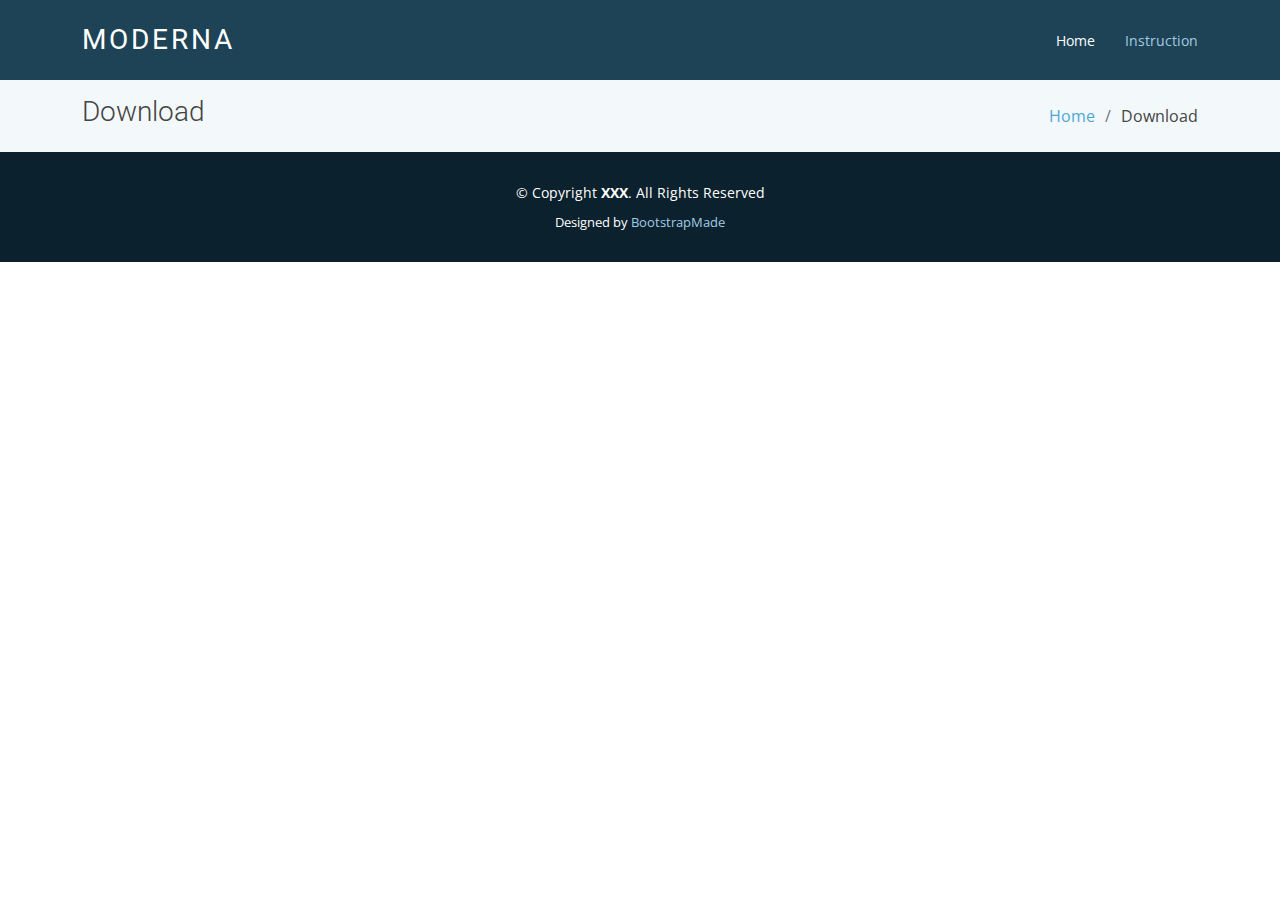
==== download.html @ 86a7a78c "update" ====
<!DOCTYPE html>
<html lang="en">

<head>
  <meta charset="utf-8">
  <meta content="width=device-width, initial-scale=1.0" name="viewport">

  <title>About - Moderna Bootstrap Template</title>
  <meta content="" name="description">
  <meta content="" name="keywords">

  <!-- Favicons -->
  <link href="assets/img/favicon.png" rel="icon">
  <link href="assets/img/apple-touch-icon.png" rel="apple-touch-icon">

  <!-- Google Fonts -->
  <link href="https://fonts.googleapis.com/css?family=Open+Sans:300,300i,400,400i,600,600i,700,700i|Roboto:300,300i,400,400i,500,500i,700,700i&display=swap" rel="stylesheet">

  <!-- Vendor CSS Files -->
  <link href="assets/vendor/animate.css/animate.min.css" rel="stylesheet">
  <link href="assets/vendor/aos/aos.css" rel="stylesheet">
  <link href="assets/vendor/bootstrap/css/bootstrap.min.css" rel="stylesheet">
  <link href="assets/vendor/bootstrap-icons/bootstrap-icons.css" rel="stylesheet">
  <link href="assets/vendor/boxicons/css/boxicons.min.css" rel="stylesheet">
  <link href="assets/vendor/glightbox/css/glightbox.min.css" rel="stylesheet">
  <link href="assets/vendor/swiper/swiper-bundle.min.css" rel="stylesheet">

  <!-- Template Main CSS File -->
  <link href="assets/css/style.css" rel="stylesheet">

  <!-- =======================================================
  * Template Name: Moderna
  * Template URL: https://bootstrapmade.com/free-bootstrap-template-corporate-moderna/
  * Updated: May 7 2024 with Bootstrap v5.3.3
  * Author: BootstrapMade.com
  * License: https://bootstrapmade.com/license/
  ======================================================== -->
</head>

<body>

  <!-- ======= Header ======= -->
  <header id="header" class="fixed-top d-flex align-items-center ">
    <div class="container d-flex justify-content-between align-items-center">

      <div class="logo">
        <h1 class="text-light"><a href="index.html"><span>Moderna</span></a></h1>
        <!-- Uncomment below if you prefer to use an image logo -->
        <!-- <a href="index.html"><img src="assets/img/logo.png" alt="" class="img-fluid"></a>-->
      </div>

      <nav id="navbar" class="navbar">
        <ul>
          <li><a class="" href="index.html">Home</a></li>
          <li><a class="active" href="download.html">Instruction</a></li>

        </ul>
        <i class="bi bi-list mobile-nav-toggle"></i>
      </nav><!-- .navbar -->

    </div>
  </header><!-- End Header -->

  <main id="main">

    <!-- ======= About Us Section ======= -->
    <section class="breadcrumbs">
      <div class="container">

        <div class="d-flex justify-content-between align-items-center">
          <h2>Download</h2>
          <ol>
            <li><a href="index.html">Home</a></li>
            <li>Download</li>
          </ol>
        </div>

      </div>
    </section><!-- End About Us Section -->



  </main><!-- End #main -->

  <!-- ======= Footer ======= -->
  <footer id="footer" data-aos="fade-up" data-aos-easing="ease-in-out" data-aos-duration="500">


    <div class="container">
      <div class="copyright">
<!--        &copy; Copyright <strong><span>Li Auto Inc</span></strong>. All Rights Reserved-->
        &copy; Copyright <strong><span>XXX</span></strong>. All Rights Reserved
      </div>
      <div class="credits">
        <!-- All the links in the footer should remain intact. -->
        <!-- You can delete the links only if you purchased the pro version. -->
        <!-- Licensing information: https://bootstrapmade.com/license/ -->
        <!-- Purchase the pro version with working PHP/AJAX contact form: https://bootstrapmade.com/free-bootstrap-template-corporate-moderna/ -->
        Designed by <a href="https://bootstrapmade.com/">BootstrapMade</a>
      </div>
    </div>
  </footer><!-- End Footer -->

  <a href="#" class="back-to-top d-flex align-items-center justify-content-center"><i class="bi bi-arrow-up-short"></i></a>

  <!-- Vendor JS Files -->
  <script src="assets/vendor/purecounter/purecounter_vanilla.js"></script>
  <script src="assets/vendor/aos/aos.js"></script>
  <script src="assets/vendor/bootstrap/js/bootstrap.bundle.min.js"></script>
  <script src="assets/vendor/glightbox/js/glightbox.min.js"></script>
  <script src="assets/vendor/isotope-layout/isotope.pkgd.min.js"></script>
  <script src="assets/vendor/swiper/swiper-bundle.min.js"></script>
  <script src="assets/vendor/waypoints/noframework.waypoints.js"></script>
  <script src="assets/vendor/php-email-form/validate.js"></script>

  <!-- Template Main JS File -->
  <script src="assets/js/main.js"></script>

</body>

</html>
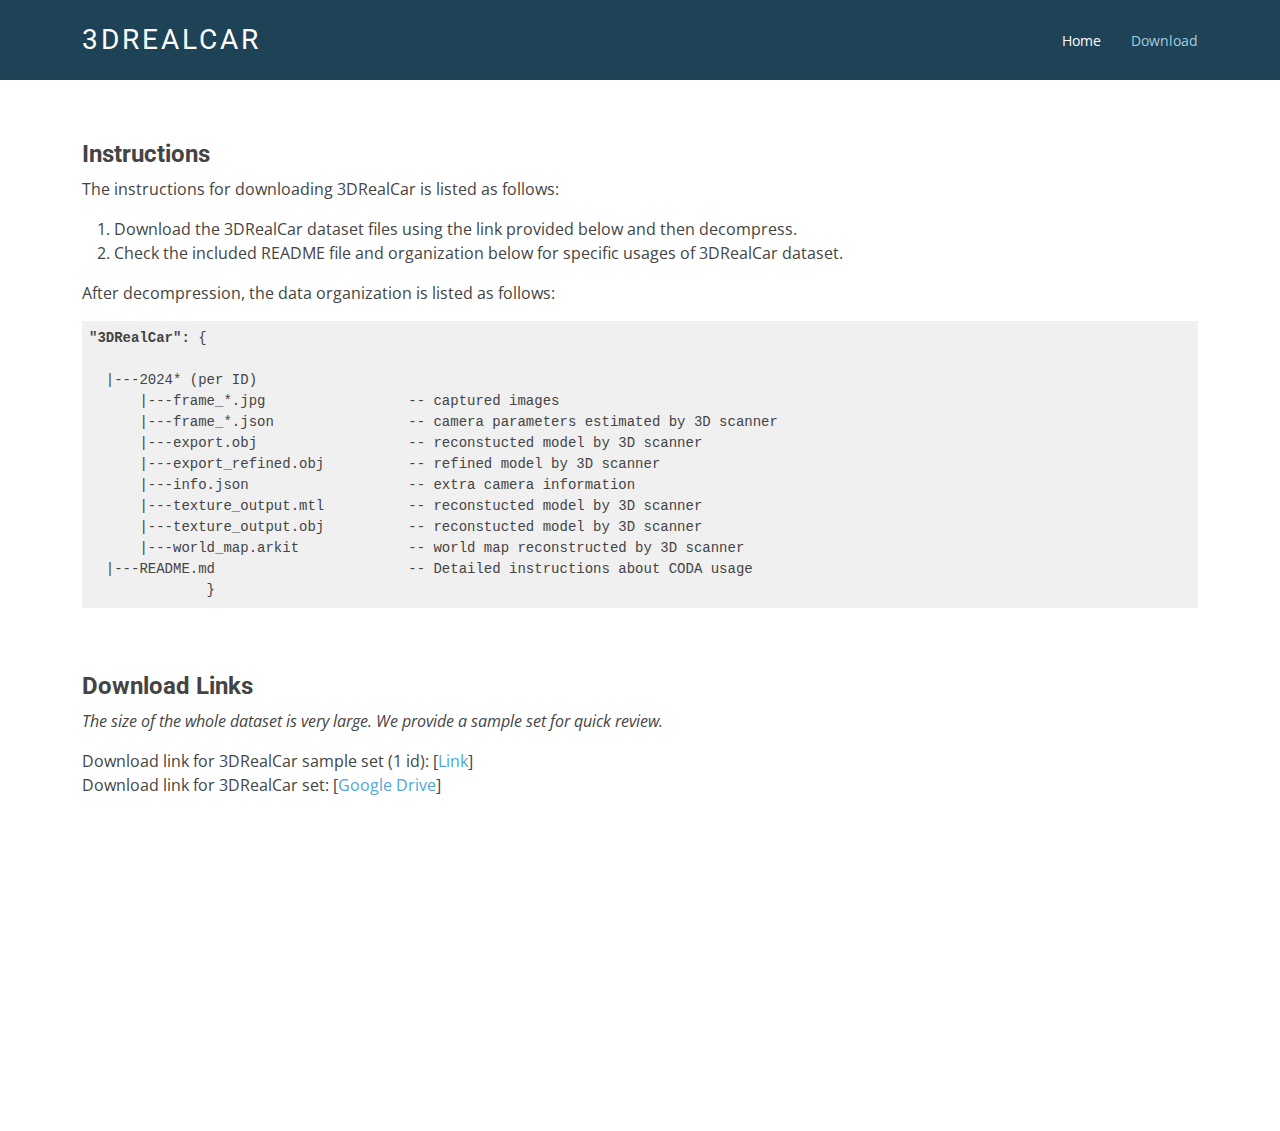
==== commit 35f0c763: "update download" ====
--- a/download.html
+++ b/download.html
@@ -44,7 +44,7 @@
     <div class="container d-flex justify-content-between align-items-center">
 
       <div class="logo">
-        <h1 class="text-light"><a href="index.html"><span>Moderna</span></a></h1>
+        <h1 class="text-light"><a href="index.html"><span>3DRealCar</span></a></h1>
         <!-- Uncomment below if you prefer to use an image logo -->
         <!-- <a href="index.html"><img src="assets/img/logo.png" alt="" class="img-fluid"></a>-->
       </div>
@@ -52,7 +52,7 @@
       <nav id="navbar" class="navbar">
         <ul>
           <li><a class="" href="index.html">Home</a></li>
-          <li><a class="active" href="download.html">Instruction</a></li>
+          <li><a class="active" href="download.html">Download</a></li>
 
         </ul>
         <i class="bi bi-list mobile-nav-toggle"></i>
@@ -60,27 +60,64 @@
 
     </div>
   </header><!-- End Header -->
+  <main id="main"> 
 
-  <main id="main">
+  <section class="features"> 
+    <div class="container">
+        <div class="row aos-init aos-animate" data-aos="fade-up"></div>              
+        <span class="anchor" id="instructions"></span>
+        <h3><b>Instructions</b></h3>
+        <p>The instructions for downloading 3DRealCar is listed as follows:</p>
+        <ol>
+          <li>Download the 3DRealCar dataset files using the link provided below and then decompress.</li>
+          <li>Check the included README file and organization below for specific usages of 3DRealCar dataset. </li>
+        </ol>
+        <p> After decompression, the data organization is listed as follows: </p>
+        <pre style="text-align: left; white-space: pre; display: block; overflow-x: auto; padding: 0.5em; background: rgb(240, 240, 240); color: rgb(68, 68, 68);">
+<code><b>"3DRealCar":</b> {
 
-    <!-- ======= About Us Section ======= -->
-    <section class="breadcrumbs">
-      <div class="container">
-
-        <div class="d-flex justify-content-between align-items-center">
-          <h2>Download</h2>
-          <ol>
-            <li><a href="index.html">Home</a></li>
-            <li>Download</li>
-          </ol>
-        </div>
-
-      </div>
-    </section><!-- End About Us Section -->
+  |---2024* (per ID)                          
+      |---frame_*.jpg                 -- captured images
+      |---frame_*.json                -- camera parameters estimated by 3D scanner
+      |---export.obj                  -- reconstucted model by 3D scanner
+      |---export_refined.obj          -- refined model by 3D scanner
+      |---info.json                   -- extra camera information
+      |---texture_output.mtl          -- reconstucted model by 3D scanner
+      |---texture_output.obj          -- reconstucted model by 3D scanner
+      |---world_map.arkit             -- world map reconstructed by 3D scanner
+  |---README.md                       -- Detailed instructions about CODA usage
+              }
+</code></pre>
 
 
 
-  </main><!-- End #main -->
+        <div class="row aos-init aos-animate" data-aos="fade-up">
+            <div class="col-md-7 order-2 order-md-1 pt-5"> 
+            </div>                         
+        </div>
+        
+        <span class="anchor" id="link"></span>
+        <h3><b>Download Links</b></h3>
+        <p class="fst-italic"> 
+          The size of the whole dataset is very large. We provide a sample set for quick review.
+        </p>
+        <p> 
+            Download link for 3DRealCar sample set (1 id):  [<a href="https://drive.google.com/file/d/10qaePndQxOqDpjkydbagWVvEehUmbNIR/view?usp=sharing" target="_blank">Link</a>]</br>
+            Download link for 3DRealCar set:  [<a href="https://drive.google.com/file/d/1dqo8E7Fyl8fqLxm4ERpTzbItyCoB93Cf/view?usp=drive_links" target="_blank">Google Drive</a>] 
+        </p>
+
+        <div class="row aos-init aos-animate" data-aos="fade-up">
+            <div class="col-md-7 order-2 order-md-1 pt-5"> 
+        </div>                         
+</section>
+<!-- End Services Section -->             
+<!-- ======= Why Us Section ======= -->             
+<!-- End Why Us Section -->             
+<!-- ======= Service Details Section ======= -->             
+<!-- End Service Details Section -->             
+<!-- ======= Pricing Section ======= -->             
+<!-- End Pricing Section -->             
+</main>
 
   <!-- ======= Footer ======= -->
   <footer id="footer" data-aos="fade-up" data-aos-easing="ease-in-out" data-aos-duration="500">
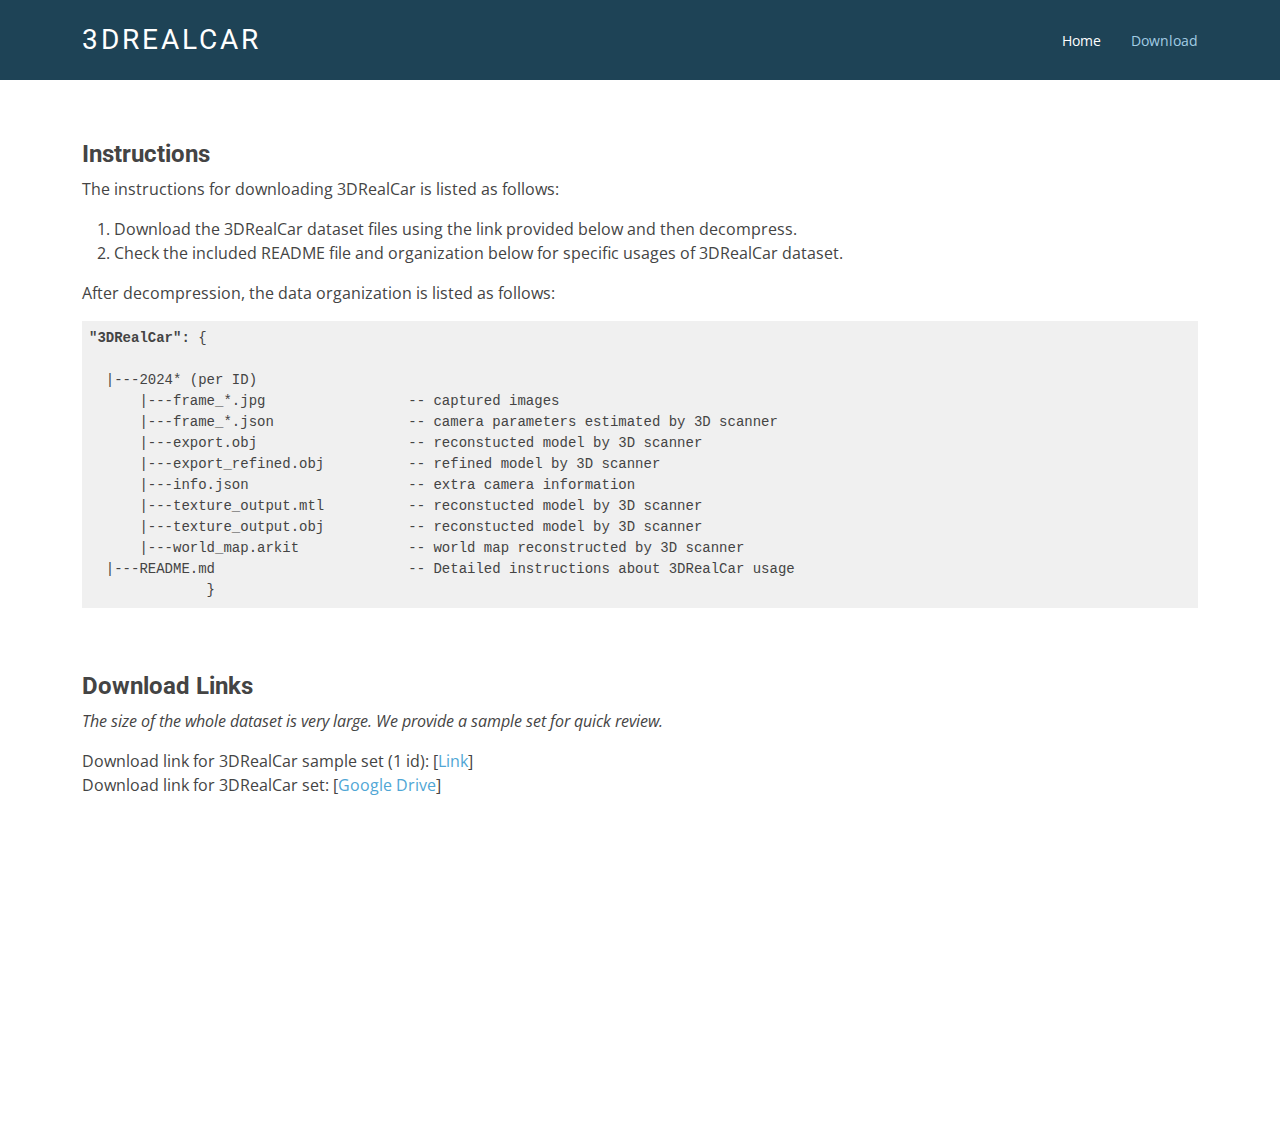
==== commit 470a218f: "update" ====
--- a/download.html
+++ b/download.html
@@ -85,7 +85,7 @@
       |---texture_output.mtl          -- reconstucted model by 3D scanner
       |---texture_output.obj          -- reconstucted model by 3D scanner
       |---world_map.arkit             -- world map reconstructed by 3D scanner
-  |---README.md                       -- Detailed instructions about CODA usage
+  |---README.md                       -- Detailed instructions about 3DRealCar usage
               }
 </code></pre>
 
@@ -103,7 +103,7 @@
         </p>
         <p> 
             Download link for 3DRealCar sample set (1 id):  [<a href="https://drive.google.com/file/d/10qaePndQxOqDpjkydbagWVvEehUmbNIR/view?usp=sharing" target="_blank">Link</a>]</br>
-            Download link for 3DRealCar set:  [<a href="https://drive.google.com/file/d/1dqo8E7Fyl8fqLxm4ERpTzbItyCoB93Cf/view?usp=drive_links" target="_blank">Google Drive</a>] 
+            Download link for 3DRealCar set:  [<a href="https://drive.google.com/file/d/1slsIHKW2VTAb1xOjMXlp3HNCi2KH0QAX/view?usp=sharing" target="_blank">Google Drive</a>] 
         </p>
 
         <div class="row aos-init aos-animate" data-aos="fade-up">
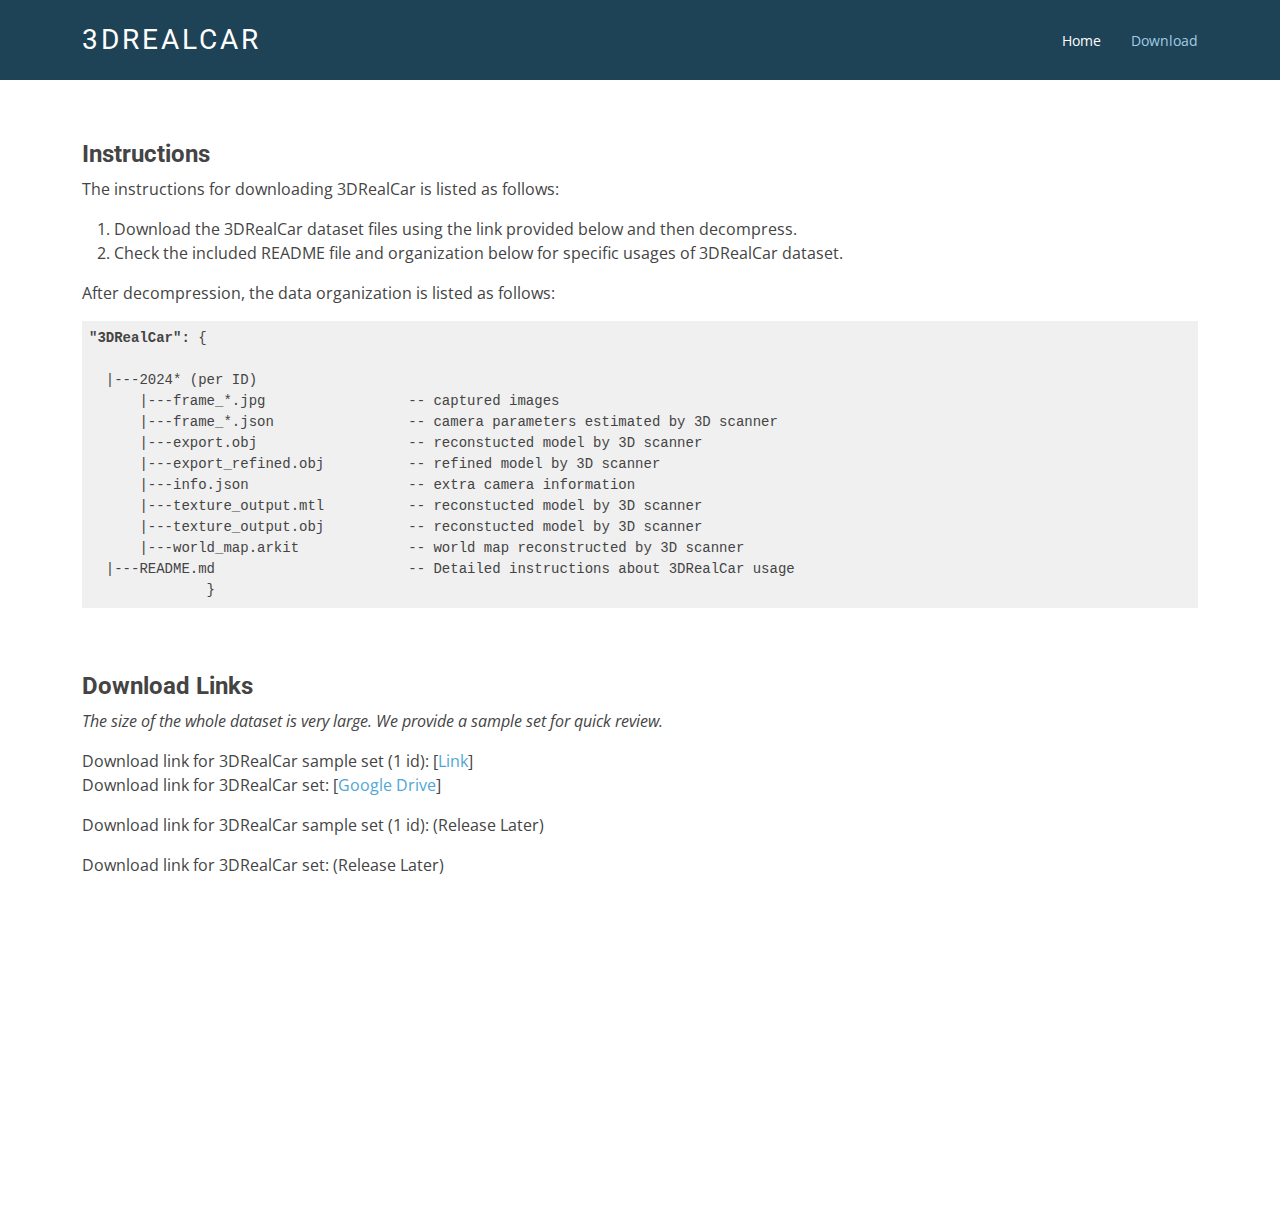
==== commit ca81a37c: "update" ====
--- a/download.html
+++ b/download.html
@@ -105,6 +105,12 @@
             Download link for 3DRealCar sample set (1 id):  [<a href="https://drive.google.com/file/d/10qaePndQxOqDpjkydbagWVvEehUmbNIR/view?usp=sharing" target="_blank">Link</a>]</br>
             Download link for 3DRealCar set:  [<a href="https://drive.google.com/file/d/1slsIHKW2VTAb1xOjMXlp3HNCi2KH0QAX/view?usp=sharing" target="_blank">Google Drive</a>] 
         </p>
+         <p>
+            Download link for 3DRealCar sample set (1 id): (Release Later) </p>
+          <p>    Download link for 3DRealCar set: (Release Later)
+        </p>
+
+
 
         <div class="row aos-init aos-animate" data-aos="fade-up">
             <div class="col-md-7 order-2 order-md-1 pt-5"> 
--- a/assets/css/style.css
+++ b/assets/css/style.css
@@ -487,7 +487,7 @@
 --------------------------------------------------------------*/
 #hero-no-slider {
   width: 100%;
-  height: 100vh;
+  height: 80vh;
   overflow: hidden;
   position: relative;
   text-align: center;
@@ -562,6 +562,7 @@
 .section-title h2 {
   font-size: 28px;
   font-weight: 400;
+  margin-top: 30px;
   margin-bottom: 20px;
   padding-bottom: 20px;
   position: relative;
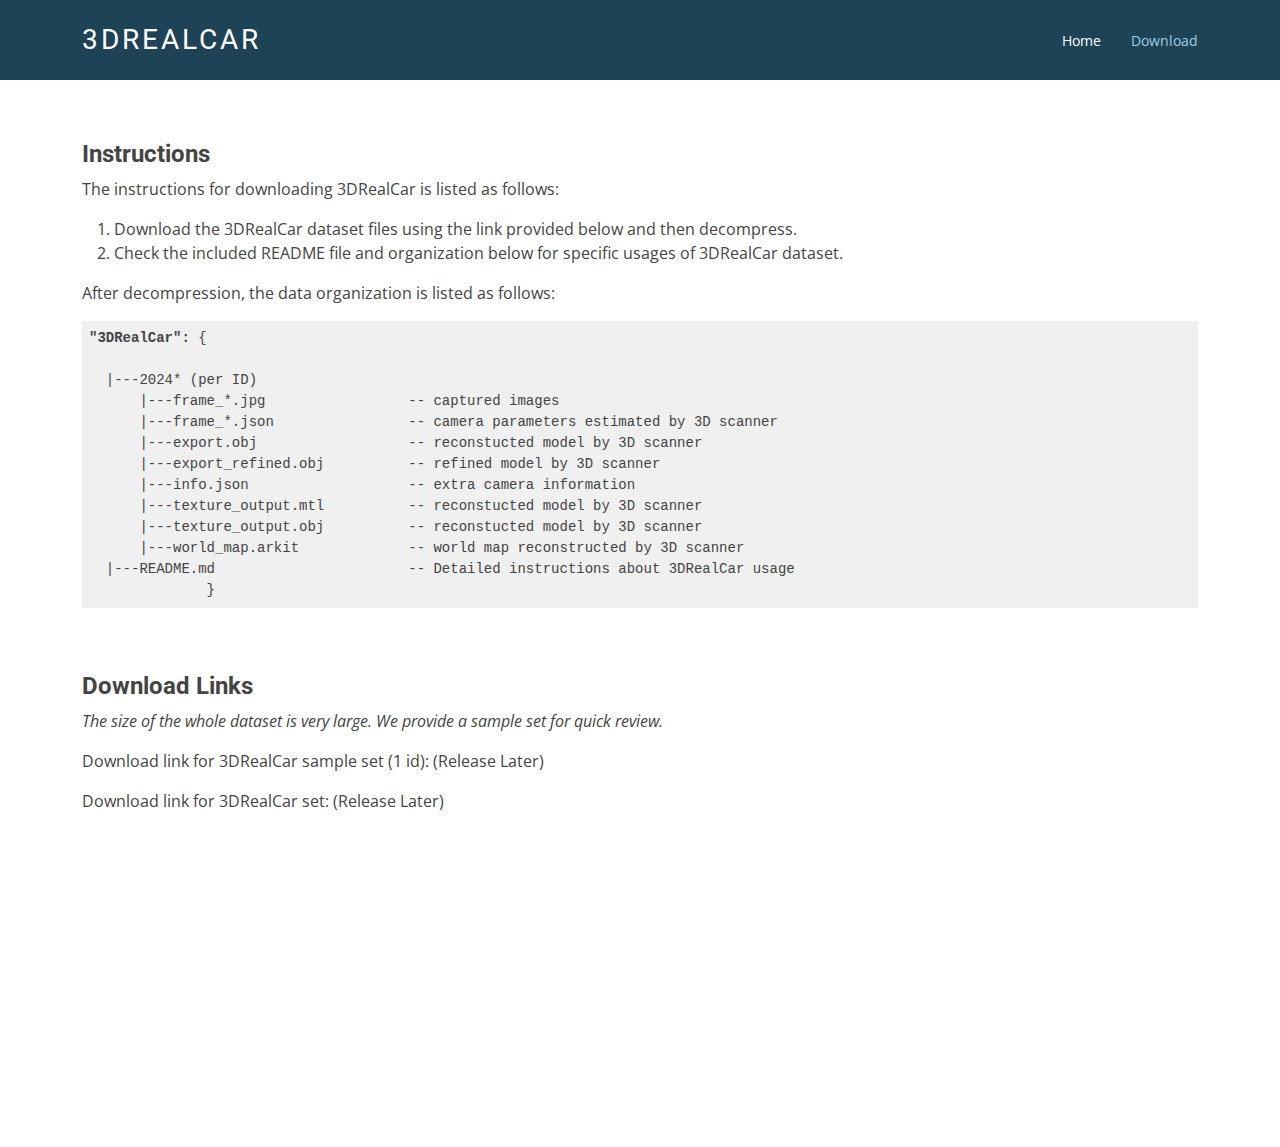
==== commit 7fcda03e: "update" ====
--- a/download.html
+++ b/download.html
@@ -101,10 +101,10 @@
         <p class="fst-italic"> 
           The size of the whole dataset is very large. We provide a sample set for quick review.
         </p>
-        <p> 
-            Download link for 3DRealCar sample set (1 id):  [<a href="https://drive.google.com/file/d/10qaePndQxOqDpjkydbagWVvEehUmbNIR/view?usp=sharing" target="_blank">Link</a>]</br>
-            Download link for 3DRealCar set:  [<a href="https://drive.google.com/file/d/1slsIHKW2VTAb1xOjMXlp3HNCi2KH0QAX/view?usp=sharing" target="_blank">Google Drive</a>] 
-        </p>
+<!--        <p> -->
+<!--            Download link for 3DRealCar sample set (1 id):  [<a href="https://drive.google.com/file/d/10qaePndQxOqDpjkydbagWVvEehUmbNIR/view?usp=sharing" target="_blank">Link</a>]</br>-->
+<!--            Download link for 3DRealCar set:  [<a href="https://drive.google.com/file/d/1slsIHKW2VTAb1xOjMXlp3HNCi2KH0QAX/view?usp=sharing" target="_blank">Google Drive</a>] -->
+<!--        </p>-->
          <p>
             Download link for 3DRealCar sample set (1 id): (Release Later) </p>
           <p>    Download link for 3DRealCar set: (Release Later)
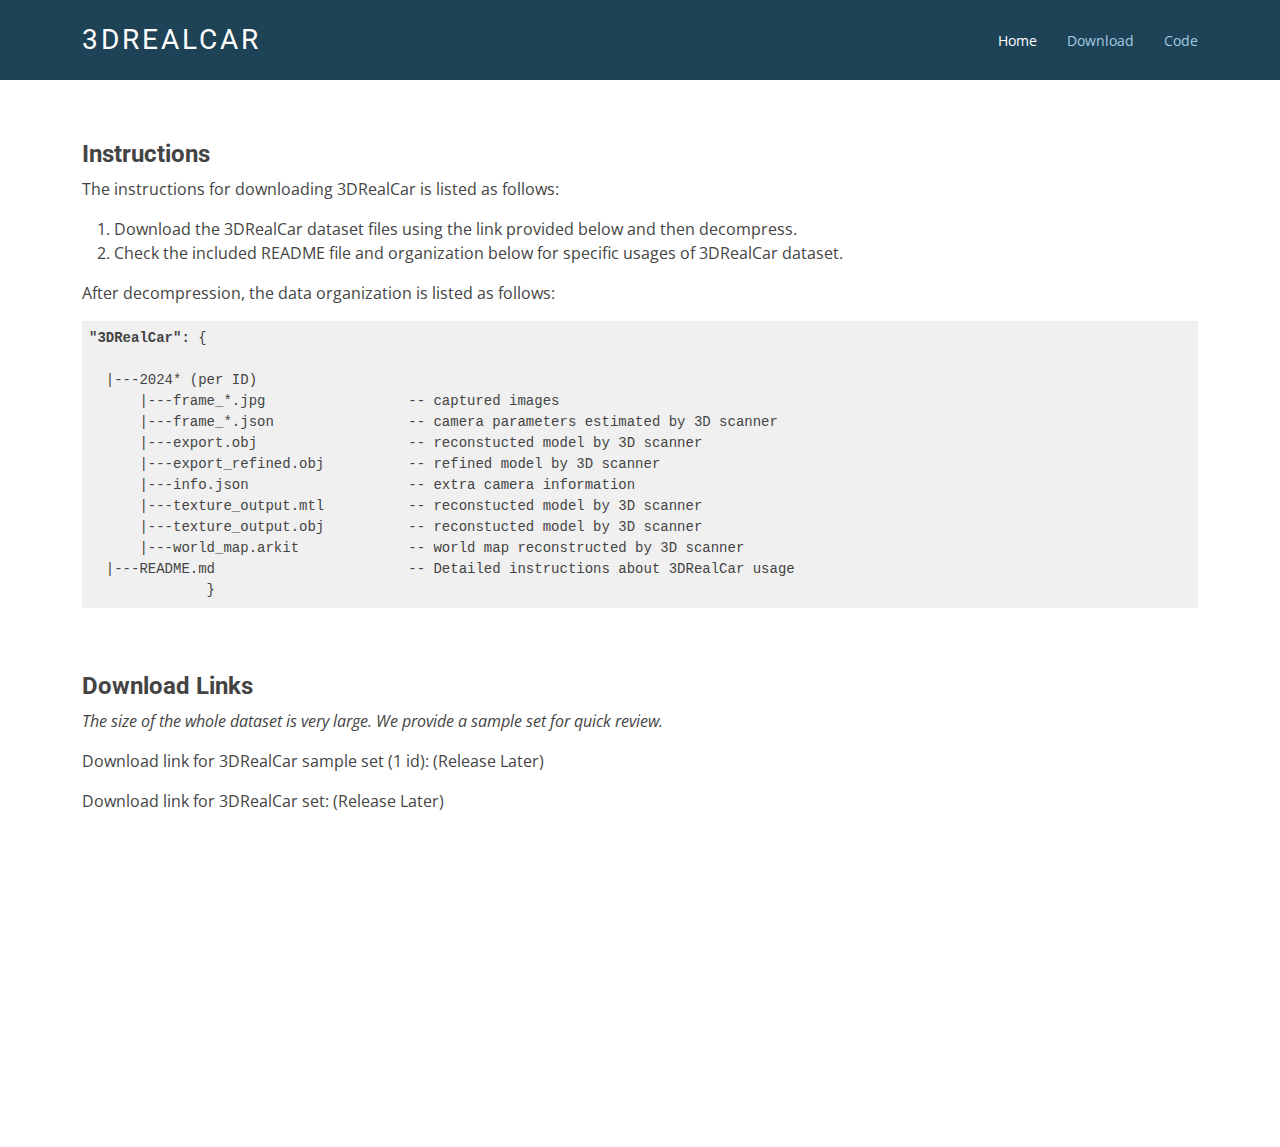
==== commit 0fc44a3a: "adding link" ====
--- a/download.html
+++ b/download.html
@@ -53,6 +53,7 @@
         <ul>
           <li><a class="" href="index.html">Home</a></li>
           <li><a class="active" href="download.html">Download</a></li>
+          <li><a class="active" href="https://github.com/xiaobiaodu/3DRealCar_Dataset">Code</a></li>
 
         </ul>
         <i class="bi bi-list mobile-nav-toggle"></i>
